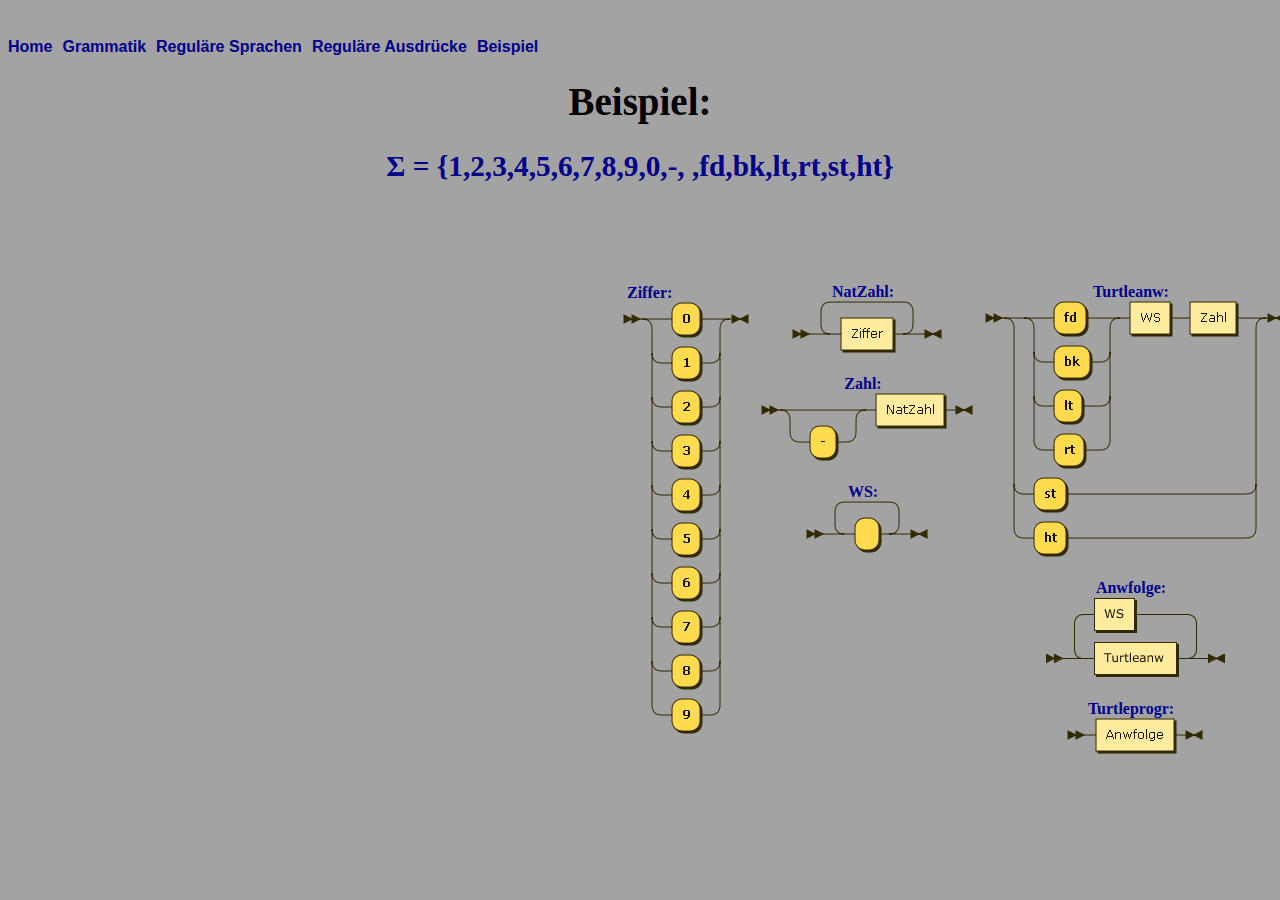
==== example.html @ 415af60a "Page added" ====
<html>
    <head>
        <title>Formale Sprachen</title>
     <link rel="stylesheet" href="css/style.css">
    </head>
    <body>
    </br>
    <h3>
        <ul class="menu">
            <li><a href ="index.html">Home</a></li>
            <li><a href ="grammar.html">Grammatik</a>
                <ul class="submenu">
                    <li><a href ="alphabet.html">Alphabet Σ</a></li>
                    <li><a href ="word.html">Wort</a></li>
                    <li><a href ="language.html">Sprache L</a></li>
                </ul>
            </li>
            <li><a href ="regular languages.html">Reguläre Sprachen</a></li>
            <li><a href ="regular expressions.html">Reguläre Ausdrücke</a></li>
            <li><a href ="example.html">Beispiel</a></li>
        </ul>   
    </h3>
    <br/>
        <h2>
            <font align="center" valign="top" color="black" face="Tahoma"><h1>Beispiel:</h1>
                <h2>Σ = {1,2,3,4,5,6,7,8,9,0,-, ,fd,bk,lt,rt,st,ht}</h2></font>
        <table align="center">

            <th>
                <iframe src="https://www.calormen.com/jslogo/" width="600" height="600" frameborder="0" style="border:0" allowfullscreen></iframe>
            
                <td>
                    <font color="darkblue" face="Tahoma">
                    <b>&nbsp;&nbsp;  Ziffer:</b> 
                </br>
                    &nbsp;&nbsp;<img src="img/example/Ziffer.png">
                    </font>
                </td>
                <td  align="center" valign="top"><b>
                   </br></br></br></br>
                    <font color="darkblue" face="Tahoma">
                      NatZahl:
                    </br>
                    &nbsp;&nbsp;<img src="img/example/Natzahl.png">
                </br></br>
                      Zahl:
                    </br>
                    &nbsp;&nbsp;<img src="img/example/Zahl.png">
                </br></br>
                      WS:
                    </br>
                    &nbsp;&nbsp;<img src="img/example/WS.png">
                </br></br>
                </font></b></td>
                <td  align="center" valign="top"><b>
                </br></br></br></br>
                    <font color="darkblue" face="Tahoma">
                        Turtleanw:
                    </br>
                    &nbsp;&nbsp;<img src="img/example/Turtleanw.png">
                </br></br>
                        Anwfolge:
                    </br>
                    &nbsp;&nbsp;<img src="img/example/Anwfolge.png">
                </br></br>
                        Turtleprogr:
                    </br>
                    &nbsp;&nbsp;<img src="img/example/Turtleprogr.png">
                </td>
            </b>
            
            </th>
        </table>
        </h2>
    </body>
</html>
---- css/style.css ----
body {
	background-color: #A3A3A3;
	font: 13px Arial;
}

.img150
{
float: left;
} 

a {
	color: darkblue;
	text-decoration: none;
}

a:hover {
	text-decoration: underline;
	color: red;
}

h3 {
	color: darkblue;
}
 

h2 {
	color: darkblue;
	text-align: center;
}

h1 {
	text-align: center;
}

ul.menu {
	list-style-type: none;
	margin: 0;
    padding: 0;
}

ul.menu li {
	float: left;
	margin-right: 10px;
	position: relative;
}

ul.menu li a {
	font-weight: bold;
	font-size: 16px;
	color: darkblue;
	text-align: center;
	text-decoration: none;
}

ul.menu li a:hover {
	text-decoration: underline;
	color: red;
}

ul.submenu {
	position: absolute;
	left: 0;
	top: 20;
	list-style-type: none;
	margin: 0;
    padding: 2px 5px 3px 5px;
	display: none;
}
ul.submenu li {
	clear: both;
	outline:none;
	padding-top: 2px;
	white-space : nowrap;
}

ul.menu li:hover ul.submenu {
	display: block;
}
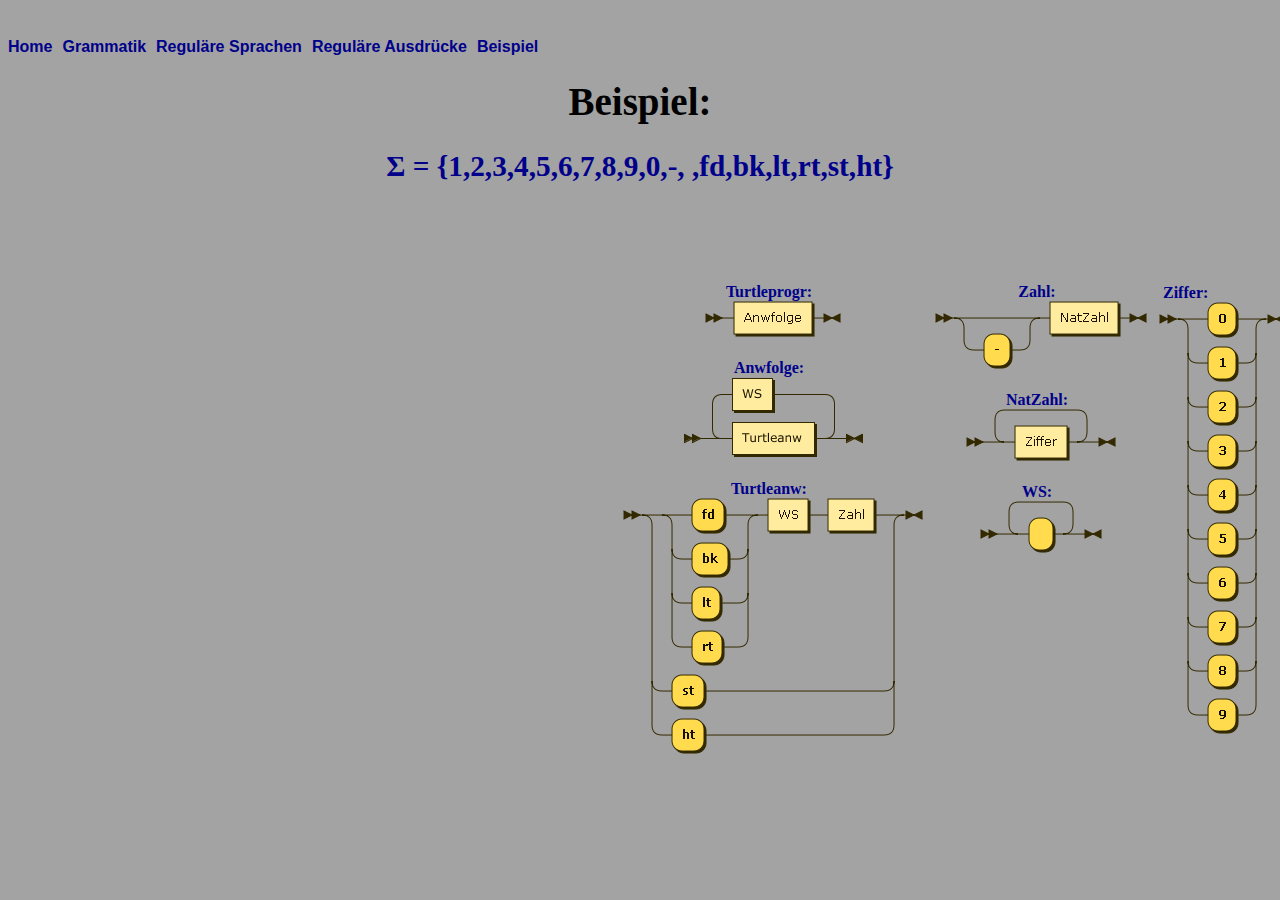
==== commit ceb75daf: "example change" ====
--- a/example.html
+++ b/example.html
@@ -28,7 +28,47 @@
 
             <th>
                 <iframe src="https://www.calormen.com/jslogo/" width="600" height="600" frameborder="0" style="border:0" allowfullscreen></iframe>
-            
+           
+                
+
+                <td  align="center" valign="top"><b>
+                </br></br></br></br>
+                    <font color="darkblue" face="Tahoma">
+                        Turtleprogr:
+                    </br>
+                    &nbsp;&nbsp;<img src="img/example/Turtleprogr.png">
+                </br></br>
+                        Anwfolge:
+                    </br>
+                    &nbsp;&nbsp;<img src="img/example/Anwfolge.png">
+                </br></br>
+                        Turtleanw:
+                    </br>
+                    &nbsp;&nbsp;<img src="img/example/Turtleanw.png">
+                </td>
+
+
+
+                <td  align="center" valign="top"><b>
+                   </br></br></br></br>
+                    <font color="darkblue" face="Tahoma">
+                      
+                      Zahl:
+                    </br>
+                    &nbsp;&nbsp;<img src="img/example/Zahl.png">
+                </br></br>
+                      NatZahl:
+                    </br>
+                    &nbsp;&nbsp;<img src="img/example/Natzahl.png">
+                </br></br>
+                      WS:
+                    </br>
+                    &nbsp;&nbsp;<img src="img/example/WS.png">
+                </br></br>
+                </font></b></td>
+
+
+
                 <td>
                     <font color="darkblue" face="Tahoma">
                     <b>&nbsp;&nbsp;  Ziffer:</b> 
@@ -36,40 +76,9 @@
                     &nbsp;&nbsp;<img src="img/example/Ziffer.png">
                     </font>
                 </td>
-                <td  align="center" valign="top"><b>
-                   </br></br></br></br>
-                    <font color="darkblue" face="Tahoma">
-                      NatZahl:
-                    </br>
-                    &nbsp;&nbsp;<img src="img/example/Natzahl.png">
-                </br></br>
-                      Zahl:
-                    </br>
-                    &nbsp;&nbsp;<img src="img/example/Zahl.png">
-                </br></br>
-                      WS:
-                    </br>
-                    &nbsp;&nbsp;<img src="img/example/WS.png">
-                </br></br>
-                </font></b></td>
-                <td  align="center" valign="top"><b>
-                </br></br></br></br>
-                    <font color="darkblue" face="Tahoma">
-                        Turtleanw:
-                    </br>
-                    &nbsp;&nbsp;<img src="img/example/Turtleanw.png">
-                </br></br>
-                        Anwfolge:
-                    </br>
-                    &nbsp;&nbsp;<img src="img/example/Anwfolge.png">
-                </br></br>
-                        Turtleprogr:
-                    </br>
-                    &nbsp;&nbsp;<img src="img/example/Turtleprogr.png">
-                </td>
+
             </b>
-            
-            </th>
+            </th>              
         </table>
         </h2>
     </body>
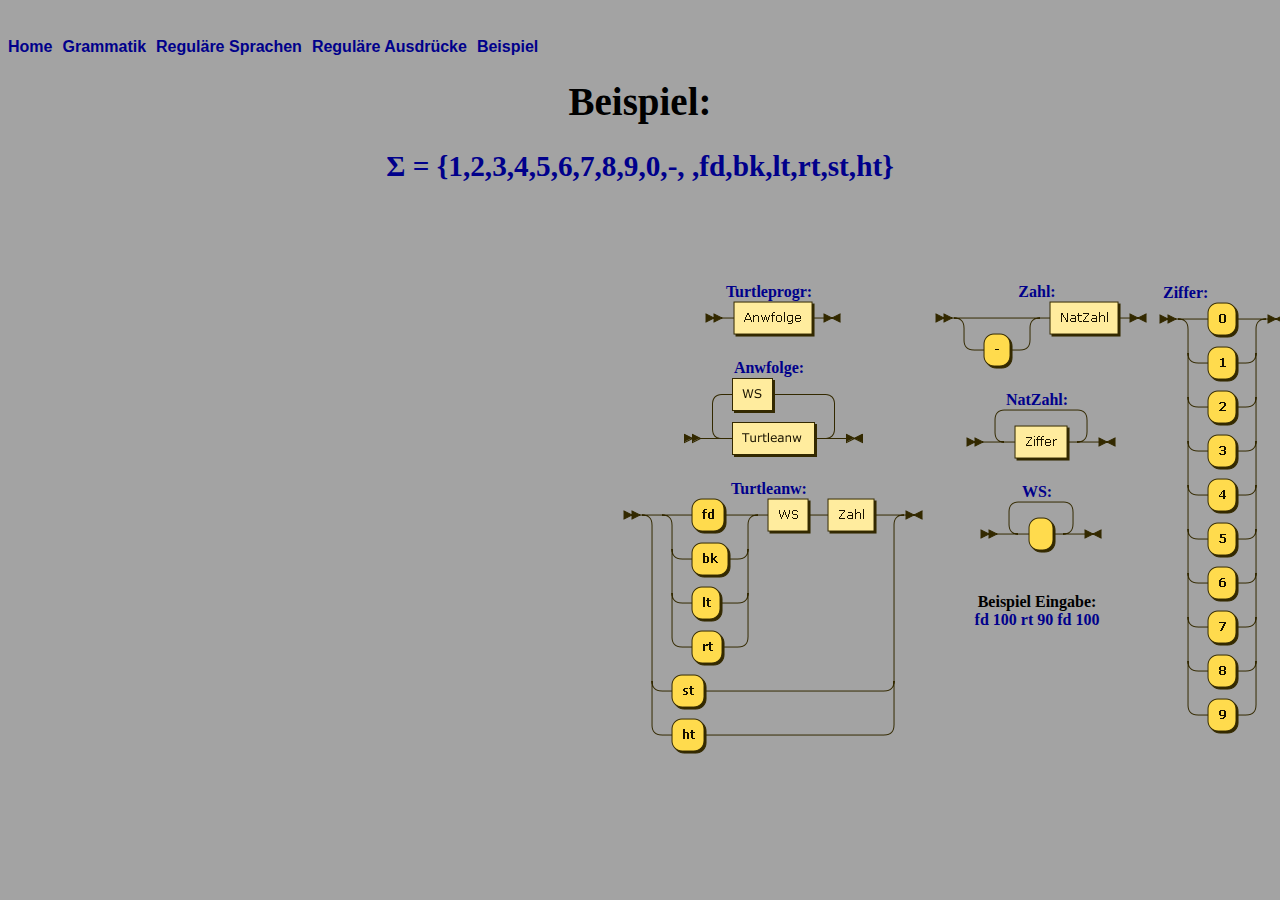
==== commit ea913e43: "Update example.html" ====
--- a/example.html
+++ b/example.html
@@ -45,6 +45,7 @@
                         Turtleanw:
                     </br>
                     &nbsp;&nbsp;<img src="img/example/Turtleanw.png">
+
                 </td>
 
 
@@ -65,6 +66,11 @@
                     </br>
                     &nbsp;&nbsp;<img src="img/example/WS.png">
                 </br></br>
+                <br/>
+                <font color="black" face="Tahoma">
+                Beispiel Eingabe: <br/>    
+                </font>
+                    fd 100 rt 90 fd 100
                 </font></b></td>
 
 
